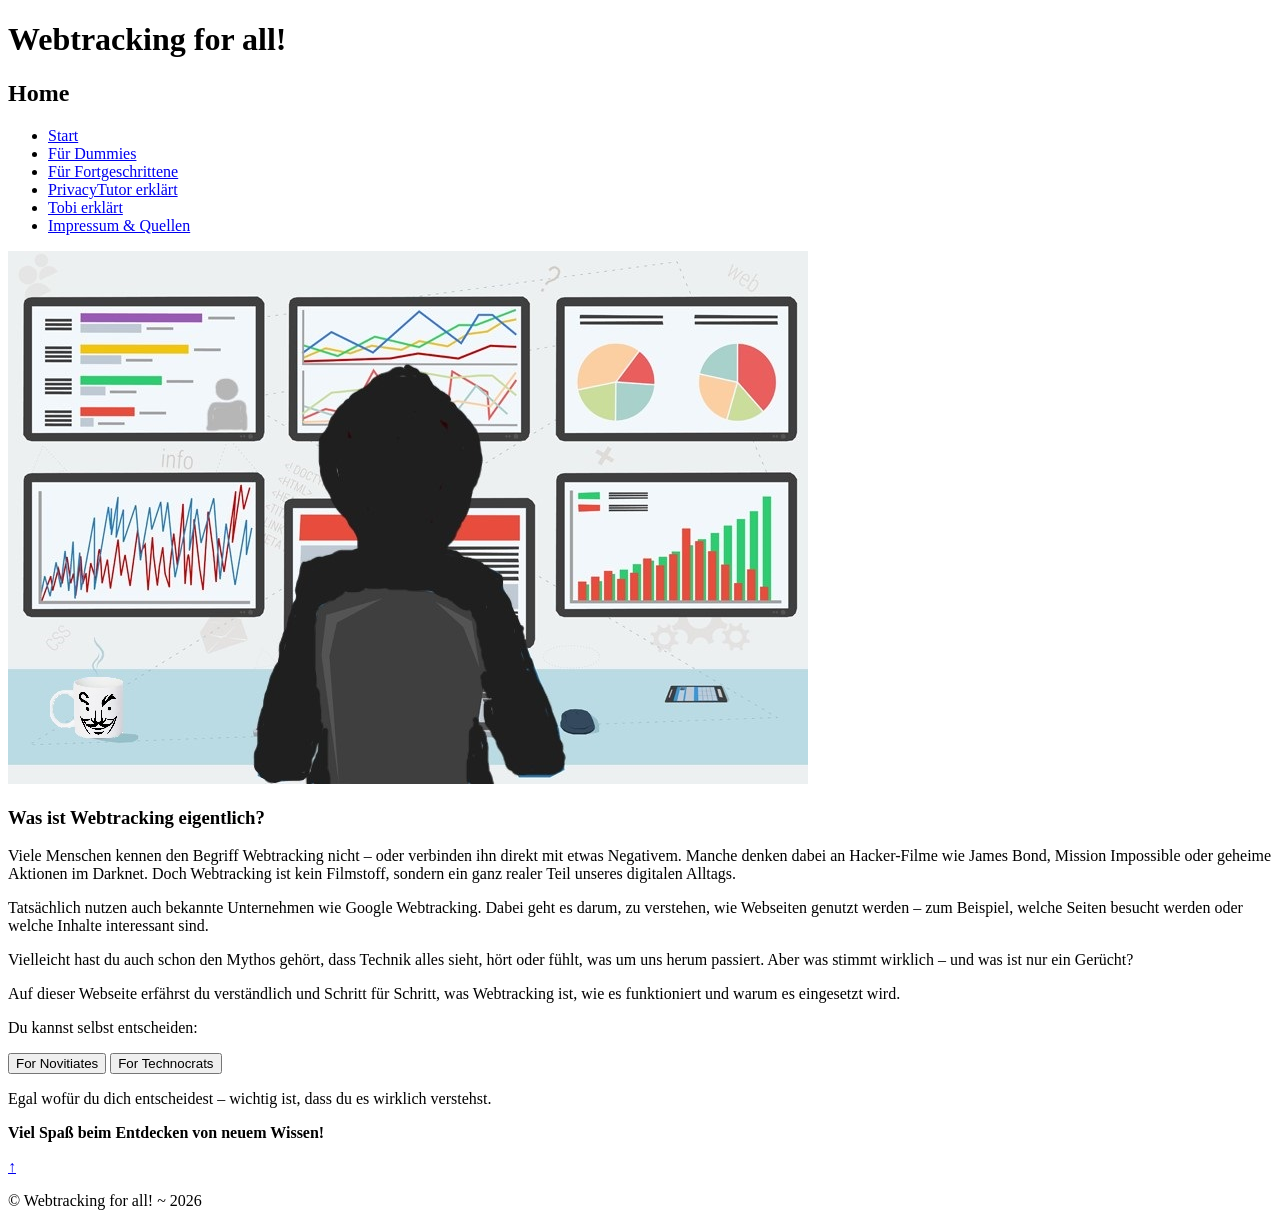
==== index.html @ 17de1217 "start" ====
<!DOCTYPE html>
	<html lang="de">
		<head>			
			<meta charset="utf-8">
			<title> Webtracking for all! </title>
			<meta name="author" content="Ajhar Al Ameen.A.F und Soufian Azhimi">
			<meta name="keywords" content="Dummies, Webtracking, Verfolgung, Hacking">	
			<meta http-equiv="refresh" content="120">
			<meta name="viewport" content="width=device-width, initial-scale=1.0">
			<link rel="stylesheet" href="mystyle.css">
		</head>
		<body>
			<a id="top"></a>
			<a id="start.html"></a>
			<header>
				<h1> Webtracking for all! </h1>
				<h2> Home </h2>
				<nav>
					<ul>
						<li><a href="WebtrackingIndex.html">Start</a></li>
						<li><a href="WebtrackingfürDummies.html"> Für Dummies</a></li>
						<li><a href="WebtrackingfürStreber.html"> Für Fortgeschrittene</a></li>
						<li><a href="https://youtu.be/Vqzj2RwVITE?si=ZykQhkOMho9WzBrf" target="_blank" rel="noopener noreferrer">PrivacyTutor erklärt</a></li>
						<li><a href="https://youtu.be/DmEDY2UDKLs?si=vn8mMHSMBaVyYswY" target="_blank" rel="noopener noreferrer">Tobi erklärt</a></li>
						<li><a href="WebtrackingImpressum.html">Impressum & Quellen</a></li>
					</ul>
				</nav>
			</header>
			<main class="content index-layout">
				<div class="index_container">
					<div class="index_info_container">
						<img class="start_pic" src="./pics/web-tracking.jpg" alt="">
						<h3><span class="index_topic">Was ist Webtracking eigentlich?</span></h3>
						<p><span>Viele Menschen kennen den Begriff Webtracking nicht – oder verbinden ihn direkt mit etwas Negativem. Manche denken dabei an Hacker-Filme wie James Bond, Mission Impossible oder geheime Aktionen im Darknet. Doch Webtracking ist kein Filmstoff, sondern ein ganz realer Teil unseres digitalen Alltags.</span></p>
						<p><span>Tatsächlich nutzen auch bekannte Unternehmen wie Google Webtracking. Dabei geht es darum, zu verstehen, wie Webseiten genutzt werden – zum Beispiel, welche Seiten besucht werden oder welche Inhalte interessant sind.</span></p>
						<p><span>Vielleicht hast du auch schon den Mythos gehört, dass Technik alles sieht, hört oder fühlt, was um uns herum passiert. Aber was stimmt wirklich – und was ist nur ein Gerücht?</span></p>
						<p><span>Auf dieser Webseite erfährst du verständlich und Schritt für Schritt, was Webtracking ist, wie es funktioniert und warum es eingesetzt wird.</span></p>
						<p><span>Du kannst selbst entscheiden:</span></p>
						<div class="button-container">
							<button onclick="window.location.href='WebtrackingfürDummies.html'">For Novitiates</button>
							<button onclick="window.location.href='WebtrackingfürStreber.html'">For Technocrats</button>
						</div>
						<p>Egal wofür du dich entscheidest – wichtig ist, dass du es wirklich verstehst.</p>
						<p><b>Viel Spaß beim Entdecken von neuem Wissen!</b></p>
					</div>
				</div>
			</main>
			<a href="#top" class="back-to-top" aria-label="Back to top">↑</a>
			<footer>
				<p>© Webtracking for all! ~ 2026</p>
			</footer>
		</body>
	</html>
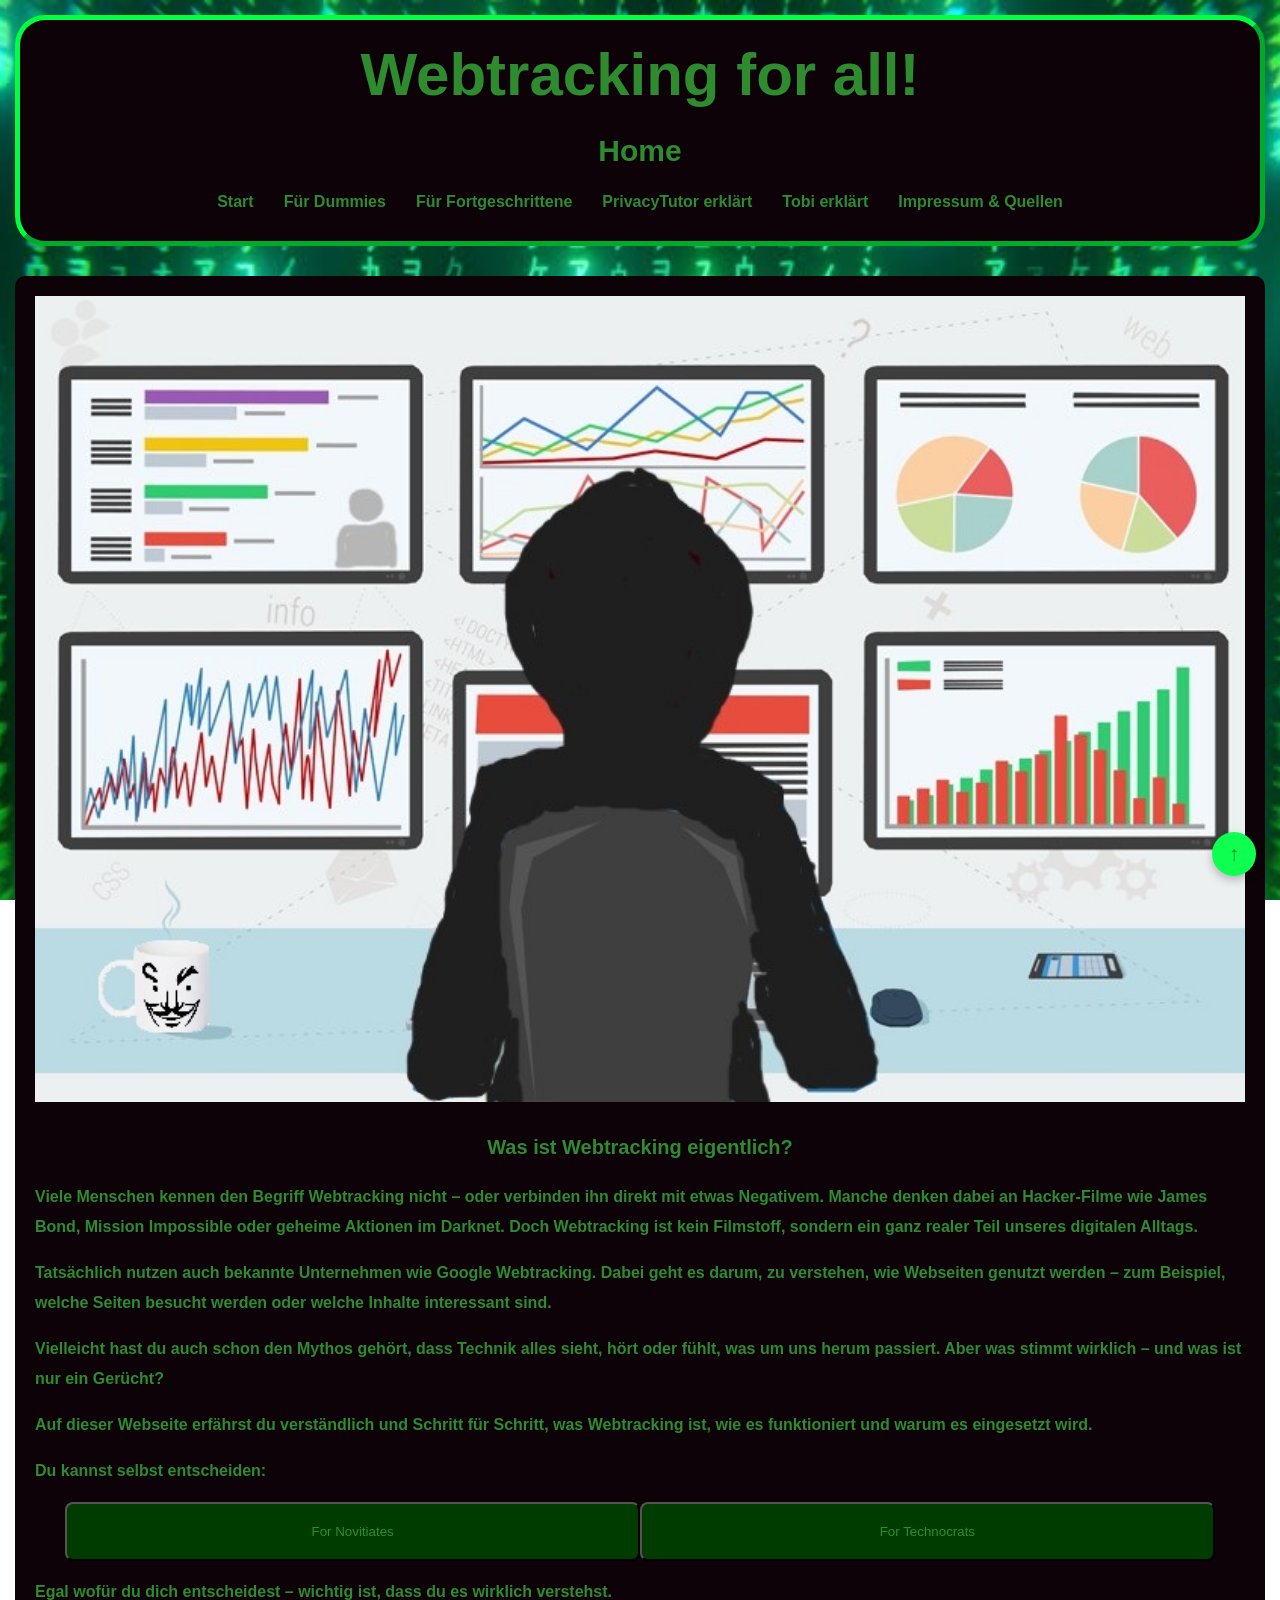
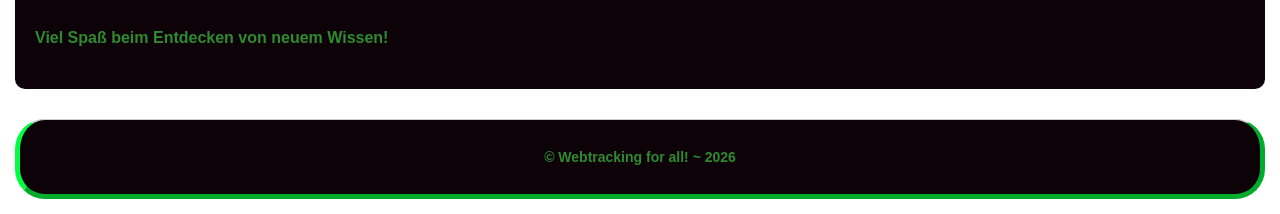
==== commit 952df3b8: "Update index.html" ====
--- a/index.html
+++ b/index.html
@@ -7,7 +7,7 @@
 			<meta name="keywords" content="Dummies, Webtracking, Verfolgung, Hacking">	
 			<meta http-equiv="refresh" content="120">
 			<meta name="viewport" content="width=device-width, initial-scale=1.0">
-			<link rel="stylesheet" href="mystyle.css">
+			<link rel="stylesheet" href="style.css">
 		</head>
 		<body>
 			<a id="top"></a>
@@ -50,4 +50,5 @@
 				<p>© Webtracking for all! ~ 2026</p>
 			</footer>
 		</body>
-	</html>+
+	</html>
--- a/style.css
+++ b/style.css
@@ -0,0 +1,345 @@
+/* --- CONFIG SECTION --- */
+:root {
+	--header-color: rgba(255, 255, 255, 1);
+	--body-color: #2e8c2e;
+	--footer-color: rgba(255, 255, 255, 1);
+	--ul-color: rgba(255, 255, 255, 1);
+	--link-color: rgba(255, 255, 255, 1);
+	--hover-color: #39FF14;
+	--list-color: rgba(255, 255, 255, 1);
+	--title-color: rgba(255, 255, 255, 1);
+	--text-color: rgba(255, 255, 255, 1);
+	--all-bgcolor: rgba(13, 2, 8, 1);
+	--button-bgcolor: rgba(0, 59, 0, 1);
+	--buttonhover-bgcolor: rgba(57, 255, 20, 1);
+	--header-h1-fontsize: 60px;
+	--body-fontsize: 15px;
+	--h2-fontsize: 30px;
+	--h3-fontsize: 20px;
+	--link-fontsize: rgba(255, 255, 255, 1);
+	--hover-fontsize: rgba(255, 255, 255, 1);
+	--list-fontsize: rgba(255, 255, 255, 1);
+	--title-fontsize: rgba(255, 255, 255, 1);
+	--text-fontsize: rgba(255, 255, 255, 1);
+	--main-bgimage: url('./pics/bgmatrix.jpg')
+	}
+
+body {
+    margin: var(--body-fontsize);
+    font-family: Arial, sans-serif;
+    background-image: var(--main-bgimage);
+    background-size: cover;
+    background-position: center;
+    background-attachment: fixed;
+    font-weight: bold;
+    color: var(--body-color);
+}
+
+header, footer{
+    background-color: var(--all-bgcolor);
+    text-align: center;
+    padding: 20px;
+    border: 5px outset #00FF41;
+    border-radius: 30px;
+}
+
+header h1 {
+    margin: 0;
+    font-size: var(--header-h1-fontsize);   
+}
+
+h2 {
+    font-size: var(--h2-fontsize);
+    text-align: center;
+}
+
+h3 {
+    text-align: center;
+    font-size: var(--h3-fontsize);
+    font-weight: 800;
+}
+
+nav ul {
+    list-style: none;
+    padding: 0;
+    margin: 10px 0;
+    display: flex;
+    justify-content: center;
+}
+
+nav li {
+    margin: 0 15px;
+}
+
+ul a {
+    text-decoration: none;
+    color: green;
+}
+
+nav a:hover {
+    text-decoration: none;
+    color: var(--hover-color);
+}
+
+.content {
+    max-width: 1250px;
+    background-color: var(--all-bgcolor);
+    margin: 30px auto;
+    padding: 20px;
+    border-radius: 10px;
+    text-align: left;
+    line-height: 30px;
+}
+
+
+.contact-item a {
+    text-decoration: none;
+    color: var(--body-color);
+}
+
+.contact-item a:hover {
+    text-decoration: none;
+    color: grey;
+}
+
+.impres_icon {
+    max-width: 3%;
+    border-radius: 10px;
+}
+
+footer {
+    background-color: var(--all-bgcolor);
+    text-align: center;
+    padding: 15px;
+    border-top: 1px solid #ccc;
+    font-size: 14px;
+}
+
+.impressum_container {
+    display: flex;
+    justify-content: space-between; 
+    align-items: center;            
+    margin-bottom: 30px;
+    gap: 20px;
+    flex-wrap: wrap;
+}
+
+.impres_img_container img {
+    width: 150px;
+    height: 150px;
+    border-radius: 50%;
+    object-fit: cover;
+    margin-left: 20px;
+}
+
+.impres_img_container {
+    flex: 1;
+}
+
+.start_pic {
+  width: 100%;
+  height: 100%;
+  object-fit: cover;
+}
+
+.under_pic {
+	max-width: 100%;
+	height: auto;
+	border-radius: 12px;
+	box-shadow: 0 6px 18px rgba(0,0,0,0.15);
+	display: block;
+	margin: 0 auto;
+	object-fit: cover;
+}
+
+button {
+    padding: 20px;
+    background-color: var(--button-bgcolor);
+	color: var(--body-color);
+	border-radius: 8px;
+	justify-content: center;
+	align-items: center;
+	width:47.5%;
+}
+
+.button-container {
+    display: flex;
+    justify-content: center;
+    width: 100%;
+}
+
+.button-align {
+    padding: 20px;
+    background-color: var(--button-bgcolor);
+	color: var(--body-color);
+	width: 100%;
+	height: 50px;
+	border-radius: 8px;
+	display: flex;
+	justify-content: center;
+	align-items: center;
+	flex-direction: row;
+	gap: px;
+}
+
+button a:hover { 
+    background-color: #3B8132;
+}
+
+.fälle ol {
+    list-style-type: none;
+}
+
+.dummies {
+    max-width: 1250px;
+    background-color: var(--all-bgcolor);
+    margin: 30px auto;
+    padding: 20px;
+    border-radius: 10px;
+    text-align: left;
+    line-height: 30px;
+}
+
+.advanced {
+    max-width: 1250px;
+    background-color: var(--all-bgcolor);
+    margin: 30px auto;
+    padding: 20px;
+    border-radius: 10px;
+    text-align: left;
+    line-height: 30px;
+}
+
+.quellen {
+    max-width: 1300px;
+    background-color: var(--all-bgcolor);
+    margin: 30px auto;
+    padding: 20px;
+    border-radius: 10px;
+    text-align: left;
+    line-height: 30px;
+}
+
+table {
+  width: 100%;
+  table-layout: fixed;
+  border-collapse: collapse;
+  box-shadow: 0 0 20px rgba(0,0,0,0.1);
+}
+
+th, td {
+  padding: 12px 15px;
+  text-align: left;
+  border-bottom: 1px solid #ddd;
+}
+
+th {
+   font-weight: 800;
+}
+
+thead tr {
+  background-color: #009879;
+  color: #ffffff;
+}
+
+tbody tr:hover {
+  background-color: #f1f1f1;
+}
+
+a:link {
+    color: var(--body-color);
+    text-decoration: none;
+}
+
+a:visited {
+    color: var(--body-color);
+    text-decoration: none;
+}
+
+a:hover {
+    color: var(--hover-color);
+    text-decoration: none;
+}
+
+.dummies ol {
+  list-style-type: none;
+  counter-reset: custom-odd-counter;
+  padding-left: 2.5em; 
+}
+
+.dummies ol > li {
+  position: relative;
+  margin-bottom: 0.5em;
+}
+
+.dummies ol > li:nth-child(odd) {
+  counter-increment: custom-odd-counter;
+}
+
+.dummies ol > li:nth-child(odd)::before {
+  content: counter(custom-odd-counter) ".";
+  position: absolute;
+  left: -2em; 
+  width: 1.5em; 
+  text-align: right; 
+  font-weight: bold;
+}
+
+.dummies ol li ul {
+  padding-left: 1.5em; 
+  margin-top: 0.5em;
+}
+
+.dummies ol li ul li {
+  list-style-type: disc; 
+}
+
+html {
+  scroll-behavior: smooth;
+}
+
+.back-to-top {
+  position: fixed;
+  bottom: 1.5rem;
+  right: 1.5rem;
+  z-index: 1000;
+  display: flex;
+  align-items: center;
+  justify-content: center;
+  width: 44px;
+  height: 44px;
+  font-size: 1.3rem;
+  font-weight: bold;
+  text-decoration: none;
+  color: #fff;
+  background-color: #0FFF50;
+  border-radius: 50%;
+  box-shadow: 0 4px 10px rgba(0, 0, 0, 0.25);
+}
+
+.back-to-top:hover {
+  background-color: #000;
+}
+
+.back-to-start {
+  position: fixed;
+  bottom: 4.5rem;
+  right: 1.5rem;
+  z-index: 1000;
+  display: flex;
+  align-items: center;
+  justify-content: center;
+  width: 44px;
+  height: 44px;
+  font-size: 1.3rem;
+  font-weight: bold;
+  text-decoration: none;
+  color: #fff;
+  background-color: #0FFF50;
+  border-radius: 50%;
+  box-shadow: 0 4px 10px rgba(0, 0, 0, 0.25);
+}
+
+.back-to-start:hover {
+  background-color: #000;
+}
